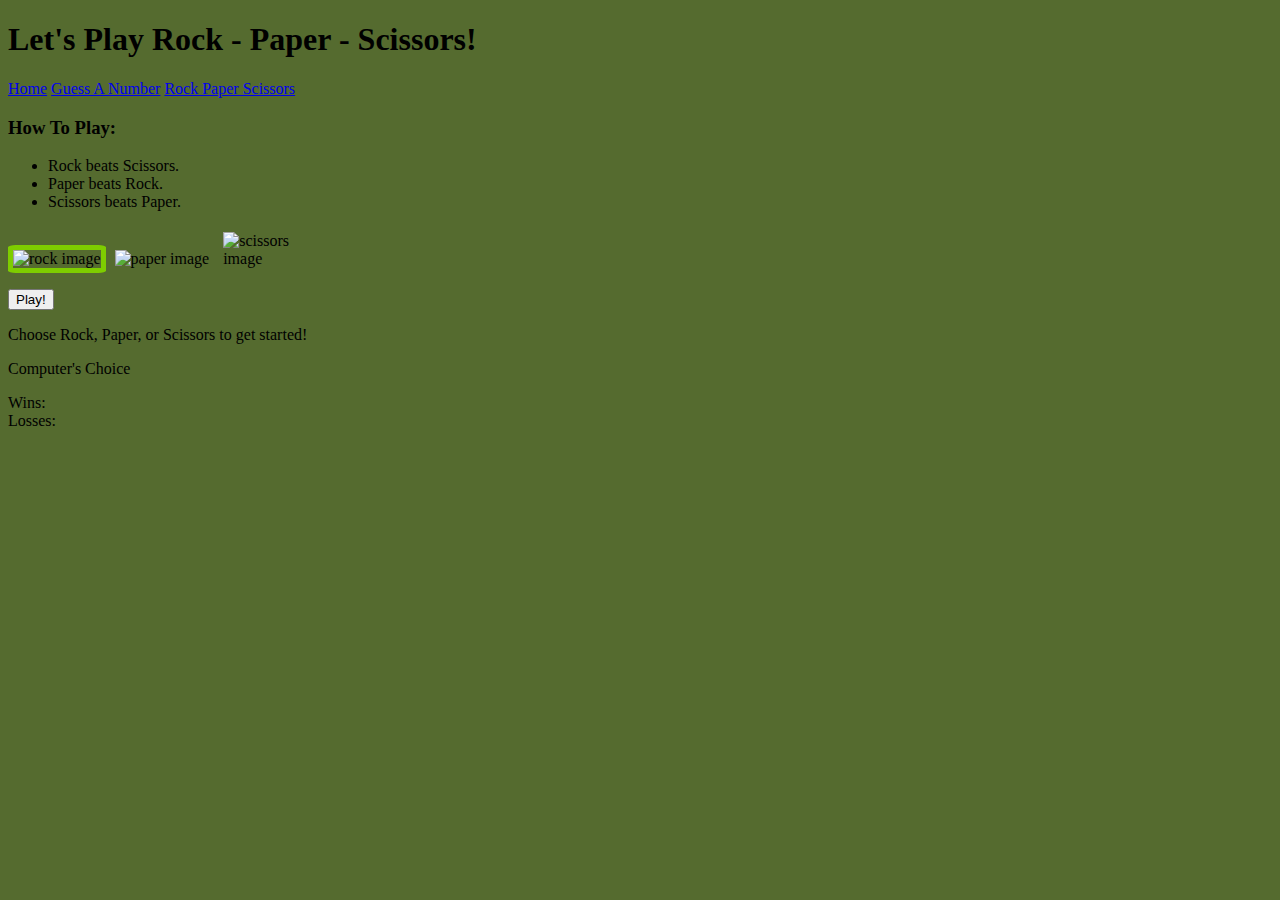
==== game.html @ d4c2caad "tests passing!!" ====
<!DOCTYPE html>
<html lang="en">

<head>
    <meta charset="UTF-8">
    <meta name="viewport" content="width=device-width, initial-scale=1.0">
    <meta http-equiv="X-UA-Compatible" content="ie=edge">
    <title>ROCK - PAPER - SCISSORS</title>
    <link rel="stylesheet" href="src/game.css">
</head>

<body>
    <header>
        <h1>Let's Play Rock - Paper - Scissors!</h1>
        <nav><a href="./">Home</a></nav>
        <nav><a href="./guess.html">Guess A Number</a></nav>
        <nav><a href="./game.html">Rock Paper Scissors</a></nav>
    </header>
    <main>
        <h3>How To Play:</h3>
        <ul>
            <li>Rock beats Scissors.</li>
            <li>Paper beats Rock.</li>
            <li>Scissors beats Paper.</li>
        </ul>
        <p>
            <label>
                <input type="radio" name="game-choice" value="rock" checked>
                <img class="radio-image" src="assets/RPS/rock.jpg" alt="rock image">
            </label>
            <label>
                <input type="radio" name="game-choice" value="paper">
                <img class="radio-image" src="assets/RPS/paper.jpg" alt="paper image">
            </label>
            <label>
                <input type="radio" name="game-choice" value="scissors">
                <img class="radio-image" src="assets/RPS/scissors.jpg" alt="scissors image">
            </label>
            <p>
                <button id="start game">Play!</button>
            </p>
        </p>
        <p>Choose Rock, Paper, or Scissors to get started!</p>

        <p>Computer's Choice</p>
        <img id="computer-choice" class="invisible" src="assets/RPS/paper.jpg">

        <p class="score">Wins: </p>
        <p class="score">Losses: </p>

    </main>

    <script type="module" src="src/game.js"></script>
</body>

</html>
---- src/game.css ----
body {
    background-color: darkolivegreen;
}

nav {
    display: inline;
}

input {
    display: none;
}

label {
    cursor: pointer;
}

.radio-image {
    max-width: 100px;
    border: 5px solid transparent;
    border-radius: 8%;
    
}

input:checked + .radio-image{
    border: 5px solid rgb(126, 205, 0);
}

#computer-choice {
    max-width: 200px;
    border-radius: 8%;
}

.invisible {
    display: none;
}

.score {
    display: flex;
    margin: auto;
}
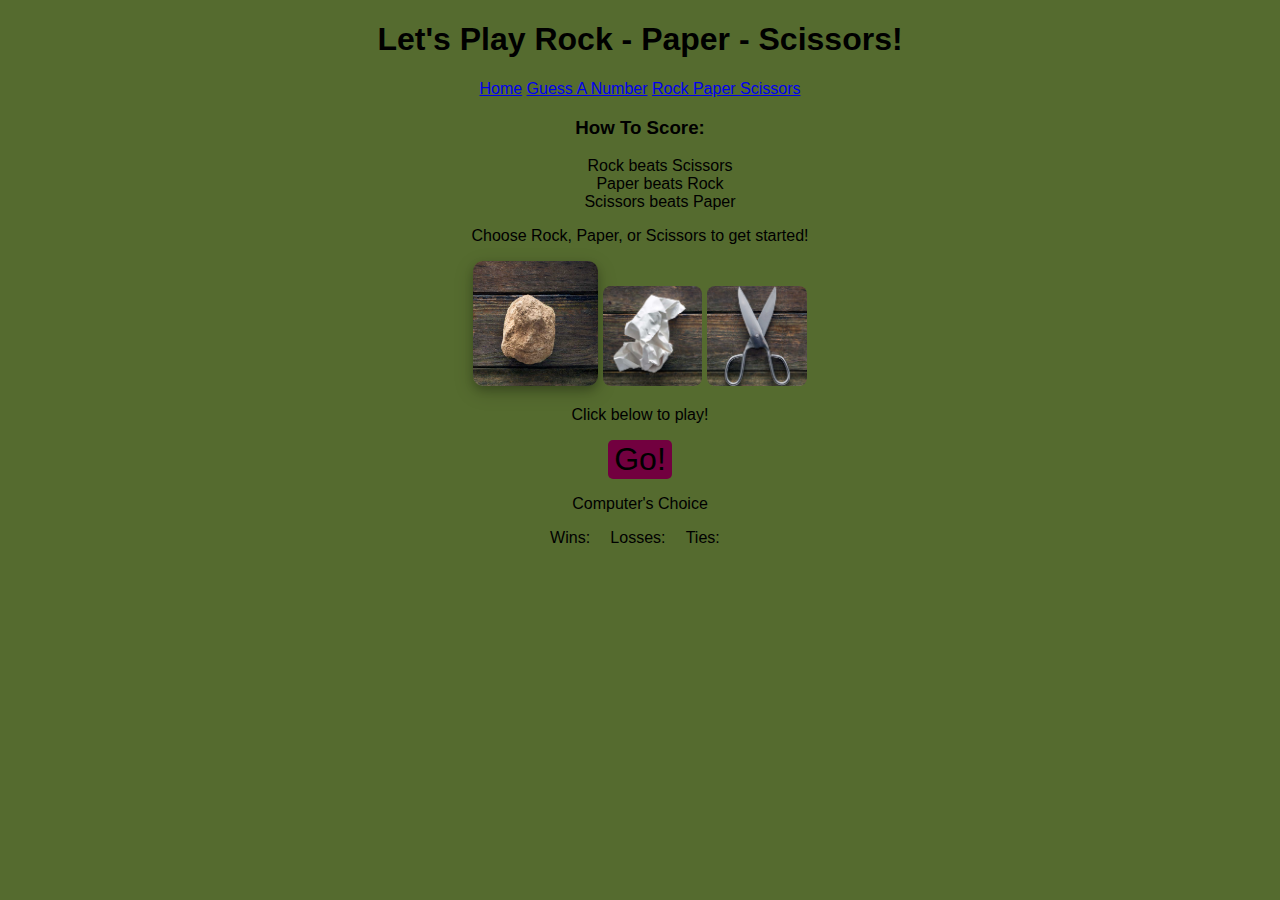
==== commit aedeb6da: "Merge pull request #3 from sanvean74/rock-paper-scissors" ====
--- a/game.html
+++ b/game.html
@@ -17,36 +17,41 @@
         <nav><a href="./game.html">Rock Paper Scissors</a></nav>
     </header>
     <main>
-        <h3>How To Play:</h3>
+        <h3>How To Score:</h3>
         <ul>
-            <li>Rock beats Scissors.</li>
-            <li>Paper beats Rock.</li>
-            <li>Scissors beats Paper.</li>
+            <li>Rock beats Scissors</li>
+            <li>Paper beats Rock</li>
+            <li>Scissors beats Paper</li>
         </ul>
         <p>
+            <p>Choose Rock, Paper, or Scissors to get started!</p>
             <label>
-                <input type="radio" name="game-choice" value="rock" checked>
+                <input id="choose-rock" type="radio" name="game-choice" value="rock" checked>
                 <img class="radio-image" src="assets/RPS/rock.jpg" alt="rock image">
             </label>
             <label>
-                <input type="radio" name="game-choice" value="paper">
+                <input id="choose-paper" type="radio" name="game-choice" value="paper">
                 <img class="radio-image" src="assets/RPS/paper.jpg" alt="paper image">
             </label>
             <label>
-                <input type="radio" name="game-choice" value="scissors">
+                <input id="choose-scissors" type="radio" name="game-choice" value="scissors">
                 <img class="radio-image" src="assets/RPS/scissors.jpg" alt="scissors image">
             </label>
+            <p>Click below to play!</p>
             <p>
-                <button id="start game">Play!</button>
+                <button id="play-game">Go!</button>
             </p>
         </p>
-        <p>Choose Rock, Paper, or Scissors to get started!</p>
 
         <p>Computer's Choice</p>
-        <img id="computer-choice" class="invisible" src="assets/RPS/paper.jpg">
 
-        <p class="score">Wins: </p>
-        <p class="score">Losses: </p>
+        <img id="computer-choice" class="invisible" src="assets/RPS/rock.jpg">
+        <p class="score">
+            <span>Wins:</span> <span id="win-count"></span>
+            <span>Losses:</span> <span id="loss-count"></span>
+            <span>Ties:</span> <span id="tie-count"></span>
+        </p>
+        <p id="message"></p>
 
     </main>
 
--- a/src/game.css
+++ b/src/game.css
@@ -1,5 +1,13 @@
 body {
     background-color: darkolivegreen;
+    font-family: 'Franklin Gothic Medium', 'Arial Narrow', Arial, sans-serif;
+    margin: auto;
+    text-align: center;
+}
+
+main {
+    max-width: 400px;
+    margin: auto;
 }
 
 nav {
@@ -16,13 +24,12 @@
 
 .radio-image {
     max-width: 100px;
-    border: 5px solid transparent;
     border-radius: 8%;
-    
 }
 
 input:checked + .radio-image{
-    border: 5px solid rgb(126, 205, 0);
+    max-width: 125px;
+    box-shadow: 0 4px 8px 0 rgba(0, 0, 0, 0.2), 0 6px 20px 0 rgba(0, 0, 0, 0.19);
 }
 
 #computer-choice {
@@ -36,5 +43,19 @@
 
 .score {
     display: flex;
+    justify-content: space-evenly;
+    width: 50%;
     margin: auto;
+}
+
+button {
+    background-color: rgb(114, 0, 63);
+    font-size: 2em;
+    border-radius: 5px;
+    border: none;
+    cursor: pointer;
+}
+
+li {
+    list-style-type: none;
 }